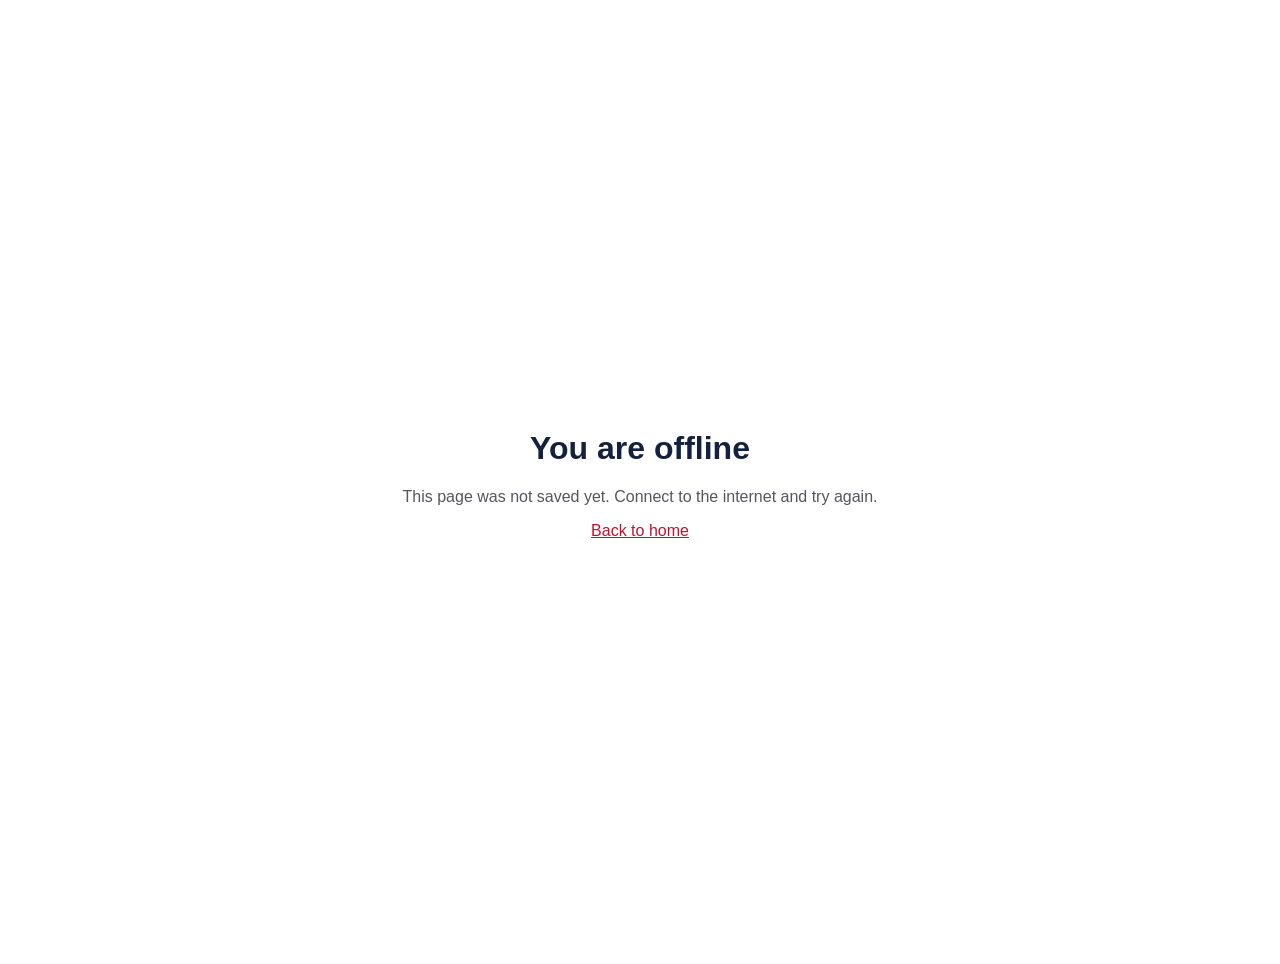
==== offline.html @ 46caa369 "PWA homework" ====
<!DOCTYPE html>
<html lang="en"><head><meta charset="utf-8"><meta name="viewport" content="width=device-width, initial-scale=1">
<title>Offline</title>
<style>body{background:#fff;color:#14213D;font-family:Arial,sans-serif;display:flex;min-height:100vh;align-items:center;justify-content:center;text-align:center;padding:24px}
a{color:#C8102E}p{color:#55555E}</style></head>
<body><div><h1>You are offline</h1><p>This page was not saved yet. Connect to the internet and try again.</p><p><a href="index.html">Back to home</a></p></div></body></html>
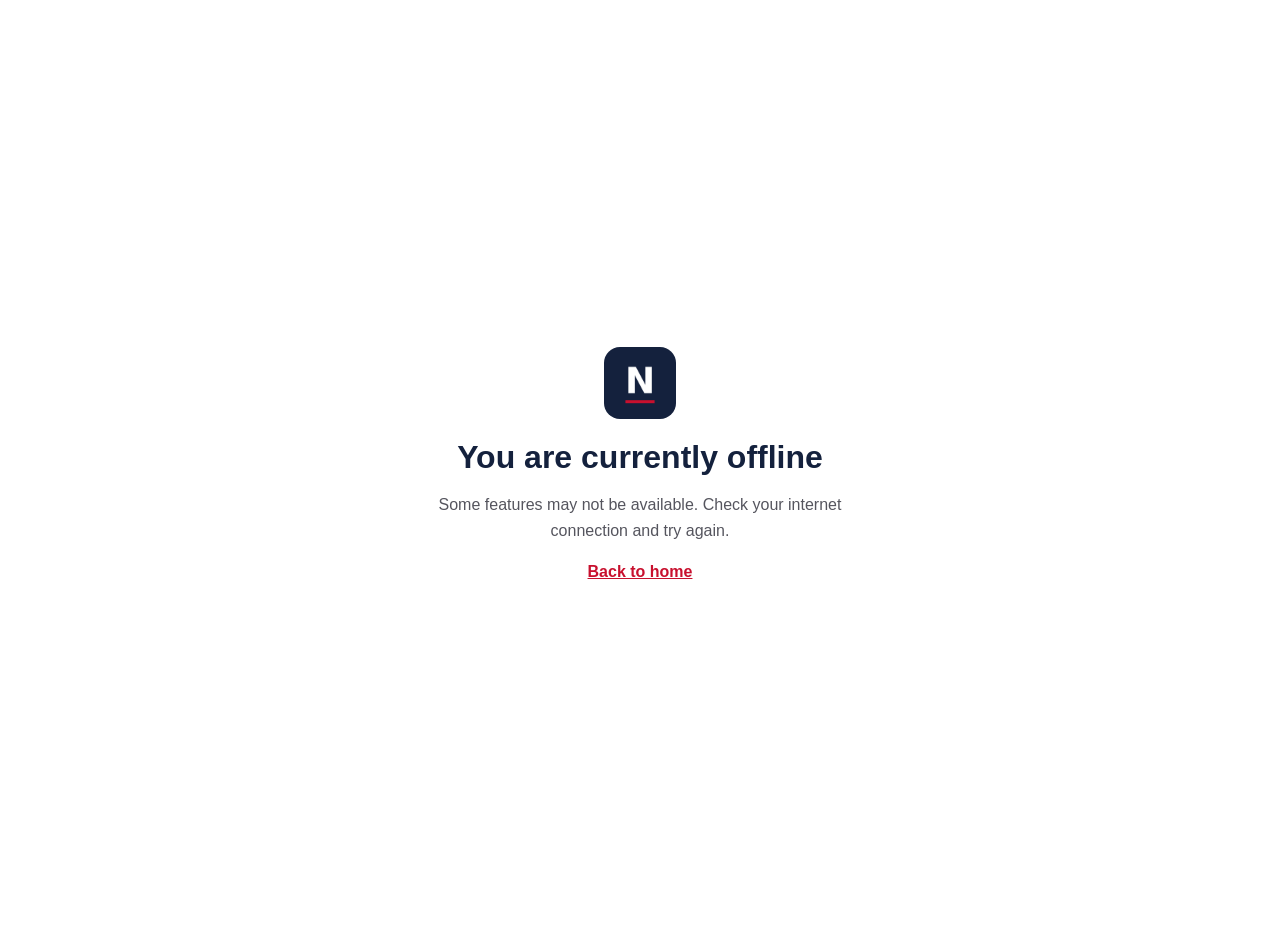
==== commit 0be60d73: "Add files via upload" ====
--- a/offline.html
+++ b/offline.html
@@ -1,6 +1,25 @@
 <!DOCTYPE html>
-<html lang="en"><head><meta charset="utf-8"><meta name="viewport" content="width=device-width, initial-scale=1">
-<title>Offline</title>
-<style>body{background:#fff;color:#14213D;font-family:Arial,sans-serif;display:flex;min-height:100vh;align-items:center;justify-content:center;text-align:center;padding:24px}
-a{color:#C8102E}p{color:#55555E}</style></head>
-<body><div><h1>You are offline</h1><p>This page was not saved yet. Connect to the internet and try again.</p><p><a href="index.html">Back to home</a></p></div></body></html>
+<html lang="en">
+<head>
+  <meta charset="utf-8">
+  <meta name="viewport" content="width=device-width, initial-scale=1">
+  <title>Offline | NextLevel Outreach</title>
+  <meta name="theme-color" content="#14213D">
+  <link rel="icon" href="images/icon-192.png">
+  <style>
+    body { background: #fff; color: #14213D; font-family: Arial, sans-serif; display: flex; min-height: 100vh; align-items: center; justify-content: center; text-align: center; padding: 24px; margin: 0; }
+    img { width: 72px; height: 72px; border-radius: 16px; margin-bottom: 16px; }
+    h1 { margin: 0 0 12px; }
+    p { color: #55555E; line-height: 1.6; max-width: 420px; }
+    a { color: #C8102E; font-weight: bold; }
+  </style>
+</head>
+<body>
+  <div>
+    <img src="images/icon-192.png" alt="NextLevel icon">
+    <h1>You are currently offline</h1>
+    <p>Some features may not be available. Check your internet connection and try again.</p>
+    <p><a href="index.html">Back to home</a></p>
+  </div>
+</body>
+</html>
